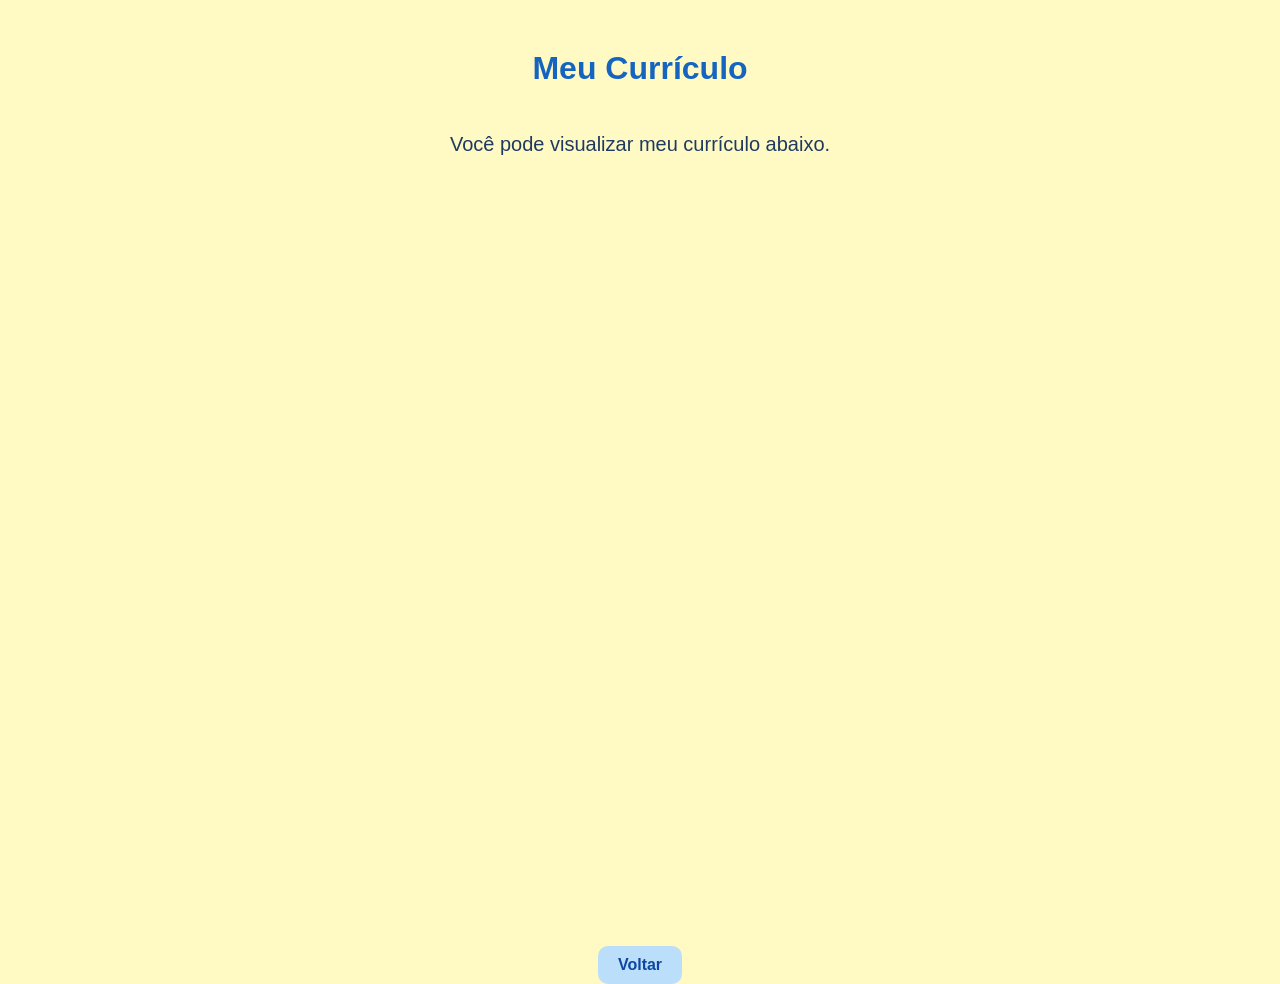
==== curriculo.html @ d879bb6a "." ====
<!DOCTYPE html>
<html lang="pt-br">

<head>
    <meta charset="UTF-8">
    <meta name="viewport" content="width=device-width, initial-scale=1.0">
    <title>Currículo</title>
    <link rel="stylesheet" href="style.css">
</head>

<body>

    <h1>Meu Currículo</h1>

    <p>Você pode visualizar meu currículo abaixo.</p>

    <iframe
        src="https://drive.google.com/file/d/1Nve4cayCltO-4EvLyazGsv8X7619dzOy/preview"
        width="80%"
        height="700"
        style="border: none;">
    </iframe>

    <br><br>

    <a href="index.html">Voltar</a>

</body>

</html>
---- style.css ----
/* --- VARIÁVEIS DE TEMA --- */
:root {
  --bg-pagina: #f4f4f9;
  --bg-card: #ffffff;
  --texto-principal: #333333;
  --texto-secundario: #666666;
  --borda-input: #dddddd;
  --bg-rodape: #2b2d42;
  --texto-rodape: #adb5bd;
  --destaque-ativa: #333333;
}

:root.dark-theme {
  --bg-pagina: #121214;
  --bg-card: #202024;
  --texto-principal: #e1e1e6;
  --texto-secundario: #a8a8b3;
  --borda-input: #323238;
  --bg-rodape: #18181b;
  --texto-rodape: #71717a;
  --destaque-ativa: #ffffff;
}

body {
  font-family: Arial, sans-serif;
  display: flex;
  flex-direction: column;
  align-items: center;
  min-height: 100vh;
  margin: 0;
  background-color: var(--bg-pagina);
  color: var(--texto-principal);
  transition: background-color 0.3s ease, color 0.3s ease;
}

/* Cabeçalho e Botão de Tema */
header {
  margin-top: 20px;
  display: flex;
  flex-direction: column;
  align-items: center;
  gap: 15px;
}

.topo-acoes {
  display: flex;
  justify-content: flex-end;
  width: 100%;
}

.btn-toggle-tema {
  background-color: var(--bg-card);
  color: var(--texto-principal);
  border: 2px solid var(--borda-input);
  padding: 8px 14px;
  border-radius: 20px;
  cursor: pointer;
  display: flex;
  align-items: center;
  gap: 8px;
  font-size: 1rem;
}

.btn-toggle-tema .icone-sol { display: none; color: #f1c40f; }
.btn-toggle-tema .icone-lua { display: inline-block; color: #f39c12; }

:root.dark-theme .btn-toggle-tema .icone-lua { display: none; }
:root.dark-theme .btn-toggle-tema .icone-sol { display: inline-block; }

/* Menu de Navegação */
.menu {
  display: flex;
  gap: 15px;
}

.btn {
  display: inline-flex;
  align-items: center;
  justify-content: center;
  gap: 8px;
  text-decoration: none;
  color: #ffffff;
  padding: 12px 24px;
  border-radius: 8px;
  font-weight: bold;
  font-size: 1rem;
  border: none;
  cursor: pointer;
  transition: background-color 0.2s ease, transform 0.1s ease;
}

.btn.active {
  outline: 3px solid var(--destaque-ativa);
  outline-offset: 2px;
}

.btn-inicio { background-color: #007bff; box-shadow: 0 4px 0 #0056b3; }
.btn-sobre { background-color: #6f42c1; box-shadow: 0 4px 0 #512da8; }
.btn-servicos { background-color: #28a745; box-shadow: 0 4px 0 #1e7e34; }
.btn-contato { background-color: #fd7e14; box-shadow: 0 4px 0 #d96200; }

/* Conteúdo e Galeria de Gatinhos */
.conteudo {
  background-color: var(--bg-card);
  color: var(--texto-principal);
  padding: 40px;
  margin-top: 30px;
  margin-bottom: 50px;
  border-radius: 12px;
  box-shadow: 0 4px 12px rgba(0, 0, 0, 0.1);
  max-width: 650px;
  width: 90%;
  box-sizing: border-box;
  flex: 1;
}

.galeria-gatos {
  display: flex;
  gap: 20px;
  justify-content: center;
  flex-wrap: wrap;
  margin-top: 25px;
}

.card-gato {
  background-color: var(--bg-pagina);
  border: 1px solid var(--borda-input);
  border-radius: 8px;
  padding: 10px;
  text-align: center;
}

.card-gato img {
  max-width: 100%;
  border-radius: 6px;
  height: auto;
}

/* Formulário de Contato */
.formulario-contato {
  display: flex;
  flex-direction: column;
  gap: 20px;
}

.campo {
  display: flex;
  flex-direction: column;
  gap: 6px;
}

.campo input, .campo textarea {
  padding: 12px;
  border: 2px solid var(--borda-input);
  background-color: var(--bg-pagina);
  color: var(--texto-principal);
  border-radius: 6px;
}

/* Rodapé */
.rodape {
  background-color: var(--bg-rodape);
  color: #ffffff;
  width: 100%;
  margin-top: auto;
  padding-top: 40px;
  box-sizing: border-box;
}

.rodape-conteudo {
  display: flex;
  justify-content: space-around;
  flex-wrap: wrap;
  gap: 30px;
  max-width: 1000px;
  margin: 0 auto;
  padding: 0 20px;
}

.rodape-secao h3 { color: #007bff; margin-top: 0; }
.rodape-secao p, .rodape-secao ul li a { color: var(--texto-rodape); }
.rodape-secao ul { list-style: none; padding: 0; }

.redes-sociais { display: flex; gap: 15px; }
.redes-sociais a {
  color: #ffffff;
  background-color: rgba(255, 255, 255, 0.1);
  width: 40px;
  height: 40px;
  border-radius: 50%;
  display: flex;
  align-items: center;
  justify-content: center;
  text-decoration: none;
}

.rodape-direitos {
  border-top: 1px solid rgba(255, 255, 255, 0.1);
  text-align: center;
  margin-top: 30px;
  padding: 15px 0;
  color: var(--texto-rodape);
}/* Fundo da página */
body {
    margin: 0;
    font-family: Arial, Helvetica, sans-serif;
    background-color: #FFF9C4; /* Amarelo bem clarinho */
    color: #1E3A5F;
    text-align: center;
}

/* Área principal */
.conteudo-principal {
    margin-top: 80px;
    padding: 30px;
}

/* Título */
.titulo-principal {
    font-size: 42px;
    color: #1565C0; /* Azul */
}

.titulo-principal span {
    color: #64B5F6; /* Azul clarinho */
}

/* Botões */
.botoes {
    margin-top: 40px;
}

button {
    background-color: #BBDEFB; /* Azul clarinho */
    color: #0D47A1;
    border: 2px solid #64B5F6;
    border-radius: 12px;
    padding: 15px 30px;
    margin: 10px;
    font-size: 18px;
    font-weight: bold;
    cursor: pointer;
    transition: 0.3s;
}

/* Efeito ao passar o mouse */
button:hover {
    background-color: #90CAF9;
    transform: scale(1.05);
}

/* Páginas internas */
h1 {
    color: #1565C0;
    margin-top: 50px;
}

p {
    font-size: 20px;
    max-width: 700px;
    margin: 20px auto;
    line-height: 1.6;
}

/* Link de voltar */
a {
    display: inline-block;
    margin-top: 30px;
    padding: 10px 20px;
    background-color: #BBDEFB;
    color: #0D47A1;
    text-decoration: none;
    border-radius: 10px;
    font-weight: bold;
}

a:hover {
    background-color: #90CAF9;
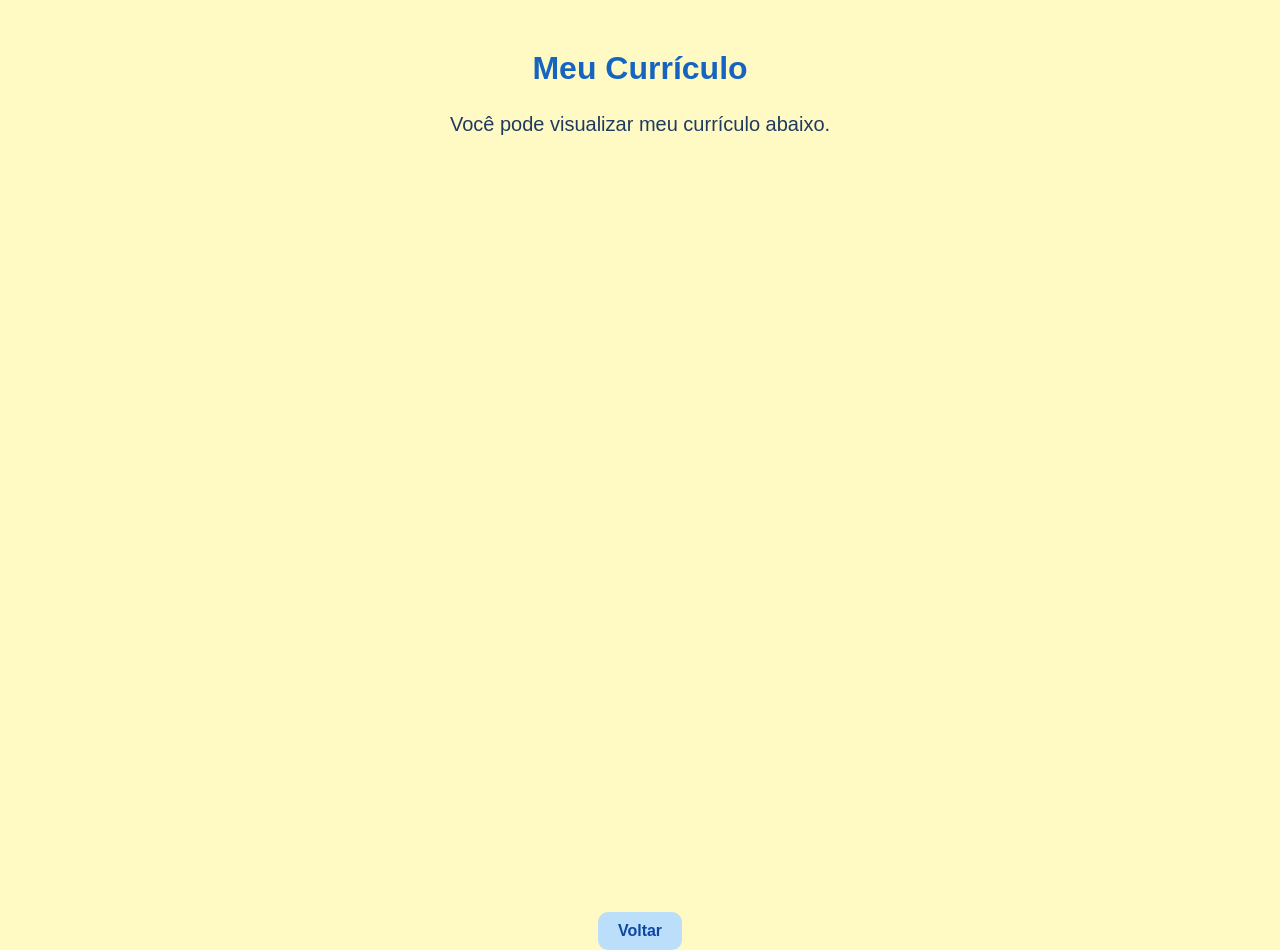
==== commit 86a2624f: "." ====
--- a/curriculo.html
+++ b/curriculo.html
@@ -15,7 +15,7 @@
     <p>Você pode visualizar meu currículo abaixo.</p>
 
     <iframe
-        src="https://drive.google.com/file/d/1Nve4cayCltO-4EvLyazGsv8X7619dzOy/preview"
+        src="https://canva.link/szwnxblgj4xk899"
         width="80%"
         height="700"
         style="border: none;">
--- a/style.css
+++ b/style.css
@@ -1,206 +1,4 @@
-/* --- VARIÁVEIS DE TEMA --- */
-:root {
-  --bg-pagina: #f4f4f9;
-  --bg-card: #ffffff;
-  --texto-principal: #333333;
-  --texto-secundario: #666666;
-  --borda-input: #dddddd;
-  --bg-rodape: #2b2d42;
-  --texto-rodape: #adb5bd;
-  --destaque-ativa: #333333;
-}
-
-:root.dark-theme {
-  --bg-pagina: #121214;
-  --bg-card: #202024;
-  --texto-principal: #e1e1e6;
-  --texto-secundario: #a8a8b3;
-  --borda-input: #323238;
-  --bg-rodape: #18181b;
-  --texto-rodape: #71717a;
-  --destaque-ativa: #ffffff;
-}
-
-body {
-  font-family: Arial, sans-serif;
-  display: flex;
-  flex-direction: column;
-  align-items: center;
-  min-height: 100vh;
-  margin: 0;
-  background-color: var(--bg-pagina);
-  color: var(--texto-principal);
-  transition: background-color 0.3s ease, color 0.3s ease;
-}
-
-/* Cabeçalho e Botão de Tema */
-header {
-  margin-top: 20px;
-  display: flex;
-  flex-direction: column;
-  align-items: center;
-  gap: 15px;
-}
-
-.topo-acoes {
-  display: flex;
-  justify-content: flex-end;
-  width: 100%;
-}
-
-.btn-toggle-tema {
-  background-color: var(--bg-card);
-  color: var(--texto-principal);
-  border: 2px solid var(--borda-input);
-  padding: 8px 14px;
-  border-radius: 20px;
-  cursor: pointer;
-  display: flex;
-  align-items: center;
-  gap: 8px;
-  font-size: 1rem;
-}
-
-.btn-toggle-tema .icone-sol { display: none; color: #f1c40f; }
-.btn-toggle-tema .icone-lua { display: inline-block; color: #f39c12; }
-
-:root.dark-theme .btn-toggle-tema .icone-lua { display: none; }
-:root.dark-theme .btn-toggle-tema .icone-sol { display: inline-block; }
-
-/* Menu de Navegação */
-.menu {
-  display: flex;
-  gap: 15px;
-}
-
-.btn {
-  display: inline-flex;
-  align-items: center;
-  justify-content: center;
-  gap: 8px;
-  text-decoration: none;
-  color: #ffffff;
-  padding: 12px 24px;
-  border-radius: 8px;
-  font-weight: bold;
-  font-size: 1rem;
-  border: none;
-  cursor: pointer;
-  transition: background-color 0.2s ease, transform 0.1s ease;
-}
-
-.btn.active {
-  outline: 3px solid var(--destaque-ativa);
-  outline-offset: 2px;
-}
-
-.btn-inicio { background-color: #007bff; box-shadow: 0 4px 0 #0056b3; }
-.btn-sobre { background-color: #6f42c1; box-shadow: 0 4px 0 #512da8; }
-.btn-servicos { background-color: #28a745; box-shadow: 0 4px 0 #1e7e34; }
-.btn-contato { background-color: #fd7e14; box-shadow: 0 4px 0 #d96200; }
-
-/* Conteúdo e Galeria de Gatinhos */
-.conteudo {
-  background-color: var(--bg-card);
-  color: var(--texto-principal);
-  padding: 40px;
-  margin-top: 30px;
-  margin-bottom: 50px;
-  border-radius: 12px;
-  box-shadow: 0 4px 12px rgba(0, 0, 0, 0.1);
-  max-width: 650px;
-  width: 90%;
-  box-sizing: border-box;
-  flex: 1;
-}
-
-.galeria-gatos {
-  display: flex;
-  gap: 20px;
-  justify-content: center;
-  flex-wrap: wrap;
-  margin-top: 25px;
-}
-
-.card-gato {
-  background-color: var(--bg-pagina);
-  border: 1px solid var(--borda-input);
-  border-radius: 8px;
-  padding: 10px;
-  text-align: center;
-}
-
-.card-gato img {
-  max-width: 100%;
-  border-radius: 6px;
-  height: auto;
-}
-
-/* Formulário de Contato */
-.formulario-contato {
-  display: flex;
-  flex-direction: column;
-  gap: 20px;
-}
-
-.campo {
-  display: flex;
-  flex-direction: column;
-  gap: 6px;
-}
-
-.campo input, .campo textarea {
-  padding: 12px;
-  border: 2px solid var(--borda-input);
-  background-color: var(--bg-pagina);
-  color: var(--texto-principal);
-  border-radius: 6px;
-}
-
-/* Rodapé */
-.rodape {
-  background-color: var(--bg-rodape);
-  color: #ffffff;
-  width: 100%;
-  margin-top: auto;
-  padding-top: 40px;
-  box-sizing: border-box;
-}
-
-.rodape-conteudo {
-  display: flex;
-  justify-content: space-around;
-  flex-wrap: wrap;
-  gap: 30px;
-  max-width: 1000px;
-  margin: 0 auto;
-  padding: 0 20px;
-}
-
-.rodape-secao h3 { color: #007bff; margin-top: 0; }
-.rodape-secao p, .rodape-secao ul li a { color: var(--texto-rodape); }
-.rodape-secao ul { list-style: none; padding: 0; }
-
-.redes-sociais { display: flex; gap: 15px; }
-.redes-sociais a {
-  color: #ffffff;
-  background-color: rgba(255, 255, 255, 0.1);
-  width: 40px;
-  height: 40px;
-  border-radius: 50%;
-  display: flex;
-  align-items: center;
-  justify-content: center;
-  text-decoration: none;
-}
-
-.rodape-direitos {
-  border-top: 1px solid rgba(255, 255, 255, 0.1);
-  text-align: center;
-  margin-top: 30px;
-  padding: 15px 0;
-  color: var(--texto-rodape);
-}/* Fundo da página */
+/* Fundo da página */
 body {
     margin: 0;
     font-family: Arial, Helvetica, sans-serif;
@@ -275,4 +73,5 @@
 }
 
 a:hover {
-    background-color: #90CAF9;+    background-color: #90CAF9;
+}
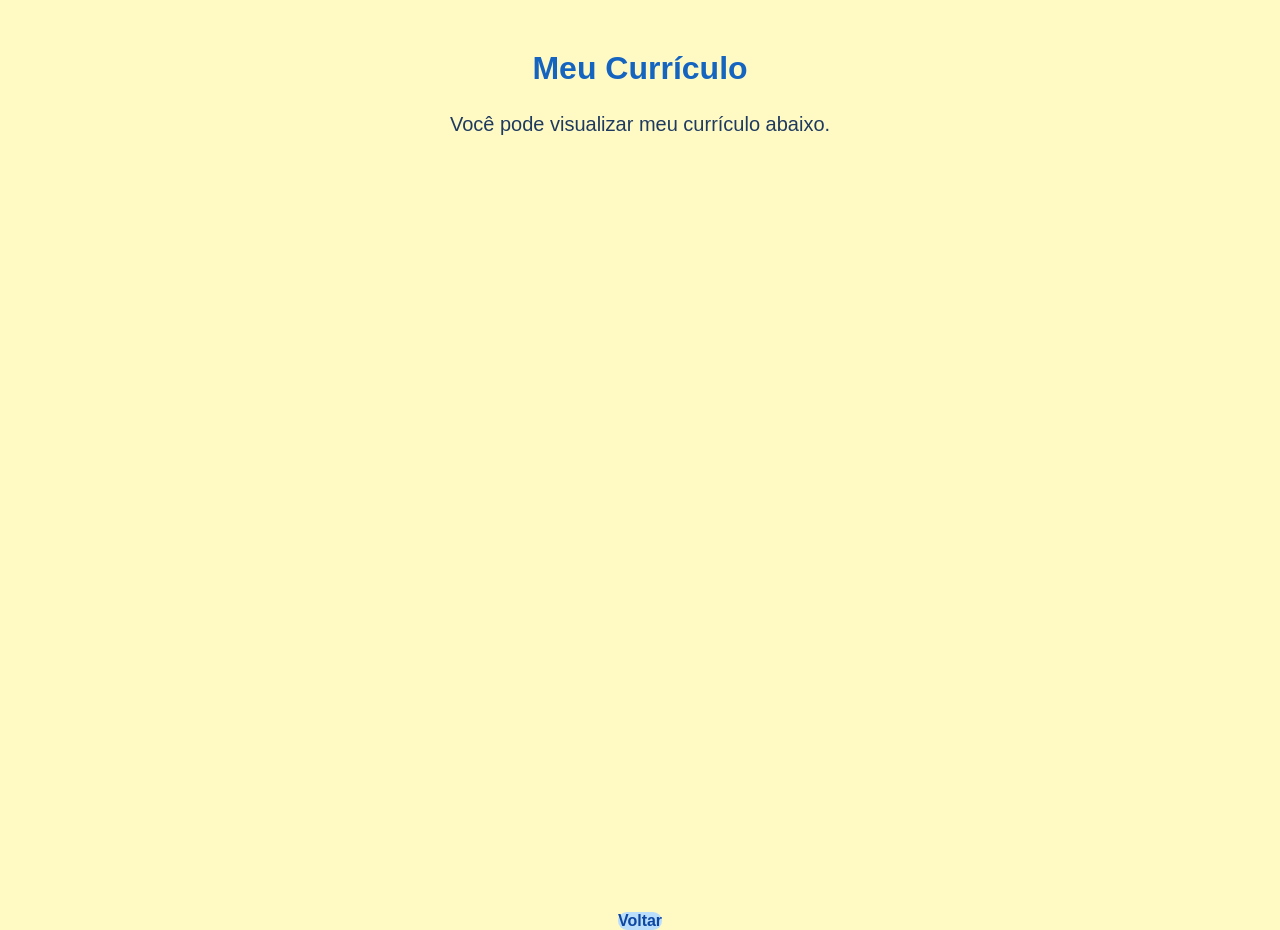
==== commit 6b62d94c: "." ====
--- a/curriculo.html
+++ b/curriculo.html
@@ -15,7 +15,7 @@
     <p>Você pode visualizar meu currículo abaixo.</p>
 
     <iframe
-        src="https://canva.link/szwnxblgj4xk899"
+        src="https://drive.google.com/file/d/1lLI0QMSxiPe5ToufYAIUUWN-N9D6lWm0/"
         width="80%"
         height="700"
         style="border: none;">
--- a/style.css
+++ b/style.css
@@ -63,11 +63,11 @@
 /* Link de voltar */
 a {
     display: inline-block;
-    margin-top: 30px;
+    margin-top: 30px;https://drive.google.com/file/d/1lLI0QMSxiPe5ToufYAIUUWN-N9D6lWm0/view?usp=sharing
     padding: 10px 20px;
     background-color: #BBDEFB;
     color: #0D47A1;
-    text-decoration: none;
+    text-decoration:none;
     border-radius: 10px;
     font-weight: bold;
 }
